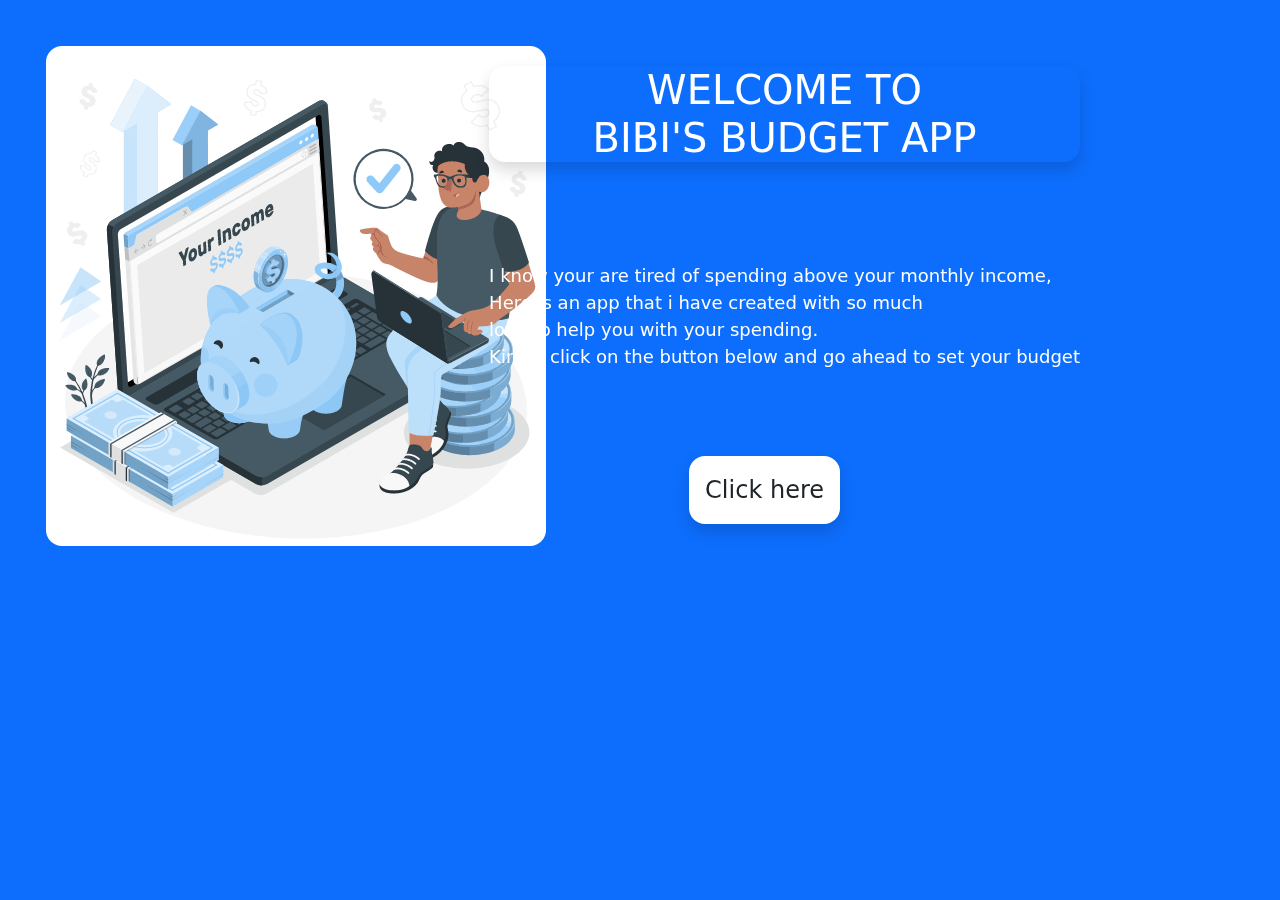
==== index.html @ 1e149d27 "Budget App" ====
<!DOCTYPE html>
<html lang="en">

<head>
    <meta charset="UTF-8">
    <meta name="viewport" content="width=device-width, initial-scale=1.0">
    <title>Budget App</title>
    <link href="https://cdn.jsdelivr.net/npm/bootstrap@5.3.3/dist/css/bootstrap.min.css" rel="stylesheet"
        integrity="sha384-QWTKZyjpPEjISv5WaRU9OFeRpok6YctnYmDr5pNlyT2bRjXh0JMhjY6hW+ALEwIH" crossorigin="anonymous">
    <link rel="stylesheet" href="style.css">
    <link rel="shortcut icon" href="" type="image/x-icon">
    <link rel="stylesheet" href="https://cdnjs.cloudflare.com/ajax/libs/animate.css/4.1.1/animate.min.css" />
    <script defer src="https://cdn.jsdelivr.net/npm/bootstrap@5.3.3/dist/js/bootstrap.bundle.min.js"
        integrity="sha384-YvpcrYf0tY3lHB60NNkmXc5s9fDVZLESaAA55NDzOxhy9GkcIdslK1eN7N6jIeHz"
        crossorigin="anonymous"></script>
    <!-- <a href="https://storyset.com/online">Online illustrations by Storyset</a> -->
</head>

<body class="bg-primary">

    <div class="box p-3">
        <div> <img src="image/Money income (1).gif" class="picture rounded-4 "></div>
        <div class="boxer
        ">

            <h1 class="text-center text-uppercase shadow rounded-4 text-white"> Welcome To <br> Bibi's Budget App</h1>
            <p class="text-white fw-5">I know your are tired of spending above your monthly income, <br>Here is an app that i have created with so much <br> love to help you with your spending. <br>Kindly click on the button below and go ahead to set your budget </p>
            <button onclick="start()" class="border-0 shadow p-3 fs-4 button btn bg-white rounded-4">Click here</button>
        </div>
    </div>
    <script src="script.js"></script>
</body>

</html>
---- style.css ----
*{
    box-sizing: border-box;
    padding: auto;
    margin: 0;
}
.picture{
    position: fixed;
    
    
    
    
}
.box{
    display: flex;
    justify-content: space-between;
    
}
.boxer{
    position: absolute;
    right: 200px;
}
.box h1{
    margin-top: 20px;
}
.box p{
    margin-top: 100px;
    font-size: large;
}
body{
    padding: 30px;
    
}
.button{
    margin-left: 200px;
    margin-top:70px ;

}
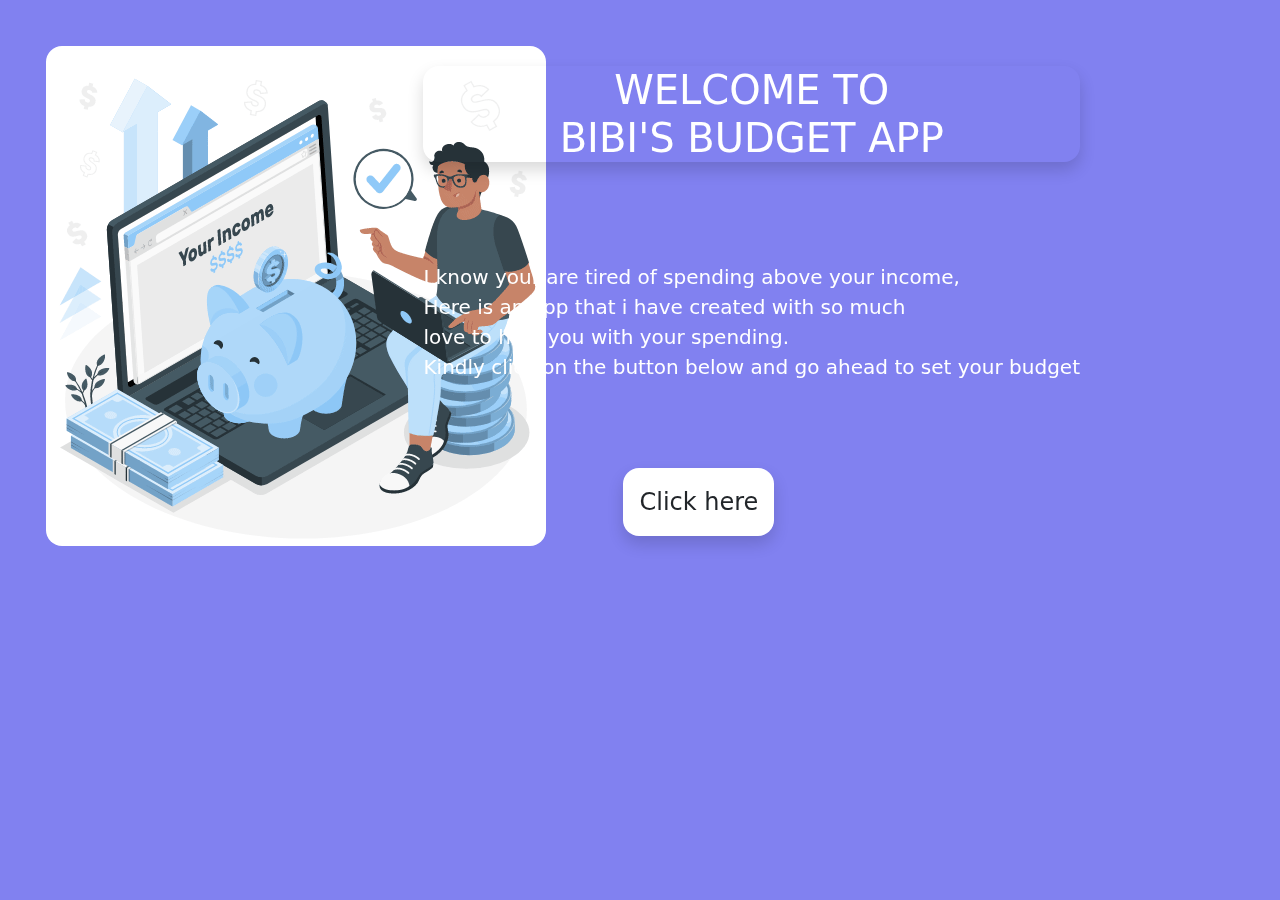
==== commit 230accab: "update" ====
--- a/index.html
+++ b/index.html
@@ -7,24 +7,24 @@
     <title>Budget App</title>
     <link href="https://cdn.jsdelivr.net/npm/bootstrap@5.3.3/dist/css/bootstrap.min.css" rel="stylesheet"
         integrity="sha384-QWTKZyjpPEjISv5WaRU9OFeRpok6YctnYmDr5pNlyT2bRjXh0JMhjY6hW+ALEwIH" crossorigin="anonymous">
+        <link rel="shortcut icon" href="" type="image/x-icon">
+        <link rel="stylesheet" href="https://cdnjs.cloudflare.com/ajax/libs/animate.css/4.1.1/animate.min.css" />
+        <script defer src="https://cdn.jsdelivr.net/npm/bootstrap@5.3.3/dist/js/bootstrap.bundle.min.js"
+            integrity="sha384-YvpcrYf0tY3lHB60NNkmXc5s9fDVZLESaAA55NDzOxhy9GkcIdslK1eN7N6jIeHz"
+            crossorigin="anonymous"></script>
+            <link rel="shortcut icon" href="image/icons8-budget-48.png" type="image/x-icon">
     <link rel="stylesheet" href="style.css">
-    <link rel="shortcut icon" href="" type="image/x-icon">
-    <link rel="stylesheet" href="https://cdnjs.cloudflare.com/ajax/libs/animate.css/4.1.1/animate.min.css" />
-    <script defer src="https://cdn.jsdelivr.net/npm/bootstrap@5.3.3/dist/js/bootstrap.bundle.min.js"
-        integrity="sha384-YvpcrYf0tY3lHB60NNkmXc5s9fDVZLESaAA55NDzOxhy9GkcIdslK1eN7N6jIeHz"
-        crossorigin="anonymous"></script>
     <!-- <a href="https://storyset.com/online">Online illustrations by Storyset</a> -->
 </head>
 
-<body class="bg-primary">
+<body class="">
 
     <div class="box p-3">
         <div> <img src="image/Money income (1).gif" class="picture rounded-4 "></div>
-        <div class="boxer
-        ">
+        <div class="boxer">
 
             <h1 class="text-center text-uppercase shadow rounded-4 text-white"> Welcome To <br> Bibi's Budget App</h1>
-            <p class="text-white fw-5">I know your are tired of spending above your monthly income, <br>Here is an app that i have created with so much <br> love to help you with your spending. <br>Kindly click on the button below and go ahead to set your budget </p>
+            <p class="text-white fw-5 fs-5">I know your are tired of spending above your income, <br>Here is an app that i have created with so much <br> love to help you with your spending. <br>Kindly click on the button below and go ahead to set your budget </p>
             <button onclick="start()" class="border-0 shadow p-3 fs-4 button btn bg-white rounded-4">Click here</button>
         </div>
     </div>
--- a/style.css
+++ b/style.css
@@ -5,14 +5,11 @@
 }
 .picture{
     position: fixed;
-    
-    
-    
-    
 }
 .box{
     display: flex;
     justify-content: space-between;
+
     
 }
 .boxer{
@@ -28,6 +25,7 @@
 }
 body{
     padding: 30px;
+    background-color: rgb(129, 129, 240);
     
 }
 .button{
